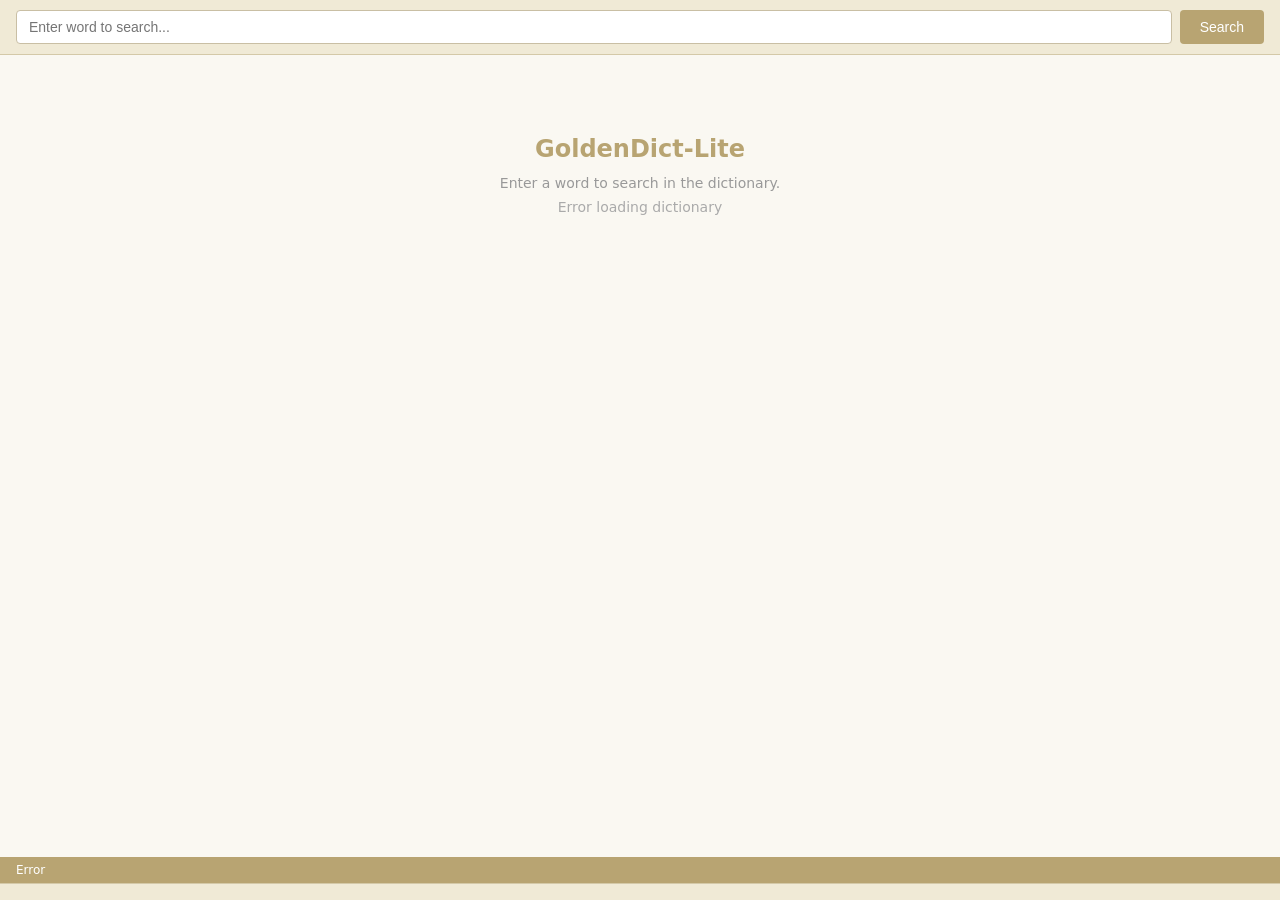
==== frontend/index.html @ 0f03b398 "feat: GoldenDict-Lite - lightweight MDX dictionary viewer - Extract MDX parser from goldendict-ng-26" ====
<!DOCTYPE html>
<html lang="zh-CN">
<head>
    <meta charset="UTF-8">
    <meta name="viewport" content="width=device-width, initial-scale=1.0">
    <title>GoldenDict-Lite</title>
    <link rel="stylesheet" href="css/style.css">
</head>
<body>
    <div class="app">
        <div class="search-bar">
            <input type="text" id="searchInput" placeholder="Enter word to search..." autocomplete="off">
            <button id="searchBtn">Search</button>
        </div>
        <div class="suggest-dropdown" id="suggestDropdown"></div>
        <div class="content-area" id="contentArea">
            <div class="welcome">
                <h2>GoldenDict-Lite</h2>
                <p>Enter a word to search in the dictionary.</p>
                <p id="dictInfo" class="dict-info"></p>
            </div>
        </div>
        <div class="status-bar">
            <span id="statusText">Ready</span>
        </div>
        <div class="dict-bar" id="dictBar"></div>
    </div>
    <script src="js/app.js"></script>
</body>
</html>
---- frontend/css/style.css ----
* { margin: 0; padding: 0; box-sizing: border-box; }
html, body { height: 100%; overflow: hidden; }
body {
    font-family: 'Segoe UI', system-ui, -apple-system, sans-serif;
    background: #faf8f2;
    color: #333;
    height: 100%;
    overflow: hidden;
}
.app {
    display: flex;
    flex-direction: column;
    height: 100vh;
    overflow: hidden;
}
.search-bar {
    display: flex;
    gap: 8px;
    padding: 10px 16px;
    background: #f0ead6;
    border-bottom: 1px solid #d4c9a8;
    position: relative;
    flex-shrink: 0;
}
.search-bar input {
    flex: 1;
    padding: 8px 12px;
    border: 1px solid #c9bfa4;
    border-radius: 4px;
    background: #fff;
    color: #333;
    font-size: 14px;
    outline: none;
}
.search-bar input:focus { border-color: #b8a472; }
.search-bar button {
    padding: 8px 20px;
    border: none;
    border-radius: 4px;
    background: #b8a472;
    color: #fff;
    font-size: 14px;
    cursor: pointer;
}
.search-bar button:hover { background: #a08f5f; }
.suggest-dropdown {
    display: none;
    position: absolute;
    top: 50px;
    left: 16px;
    right: 96px;
    background: #fff;
    border: 1px solid #c9bfa4;
    border-radius: 0 0 4px 4px;
    max-height: 300px;
    overflow-y: auto;
    z-index: 100;
    box-shadow: 0 4px 8px rgba(0,0,0,0.08);
}
.suggest-dropdown.active { display: block; }
.suggest-item {
    padding: 8px 12px;
    cursor: pointer;
    font-size: 13px;
    border-bottom: 1px solid #eee;
    color: #333;
}
.suggest-item:hover { background: #f0ead6; }
.suggest-item:last-child { border-bottom: none; }
.content-area {
    flex: 1;
    overflow-y: auto;
    overflow-x: hidden;
    padding: 20px;
    background: #faf8f2;
    min-height: 0;
}
.welcome {
    text-align: center;
    padding: 60px 20px;
    color: #999;
}
.welcome h2 { color: #b8a472; margin-bottom: 12px; font-size: 24px; }
.welcome p { margin-bottom: 8px; font-size: 14px; }
.dict-info { font-size: 12px; color: #aaa; }
.dict-results { max-width: 800px; }
.dict-section {
    margin-bottom: 16px;
    border: 1px solid #d4c9a8;
    border-radius: 6px;
    background: #fff;
    overflow: hidden;
}
.dict-name {
    background: #f0ead6;
    padding: 8px 14px;
    font-weight: bold;
    font-size: 13px;
    color: #7a6b4a;
    border-bottom: 1px solid #d4c9a8;
}
.dict-article {
    padding: 12px 14px;
    line-height: 1.7;
    font-size: 14px;
    overflow-x: auto;
}
.dict-article b, .dict-article strong { color: #8a7a52; }
.dict-article img { max-width: 100%; }
.dict-icon { width: 20px; height: 20px; vertical-align: middle; margin-right: 6px; border-radius: 3px; }
.dict-bar {
    display: flex;
    gap: 16px;
    padding: 8px 16px;
    background: #f0ead6;
    border-top: 1px solid #d4c9a8;
    overflow-x: auto;
    flex-shrink: 0;
}
.dict-bar-item {
    display: flex;
    align-items: center;
    gap: 6px;
    white-space: nowrap;
    font-size: 12px;
    color: #7a6b4a;
}
.dict-bar-item img { width: 18px; height: 18px; border-radius: 3px; }
.status-bar {
    padding: 6px 16px;
    background: #b8a472;
    color: #fff;
    font-size: 12px;
    flex-shrink: 0;
}
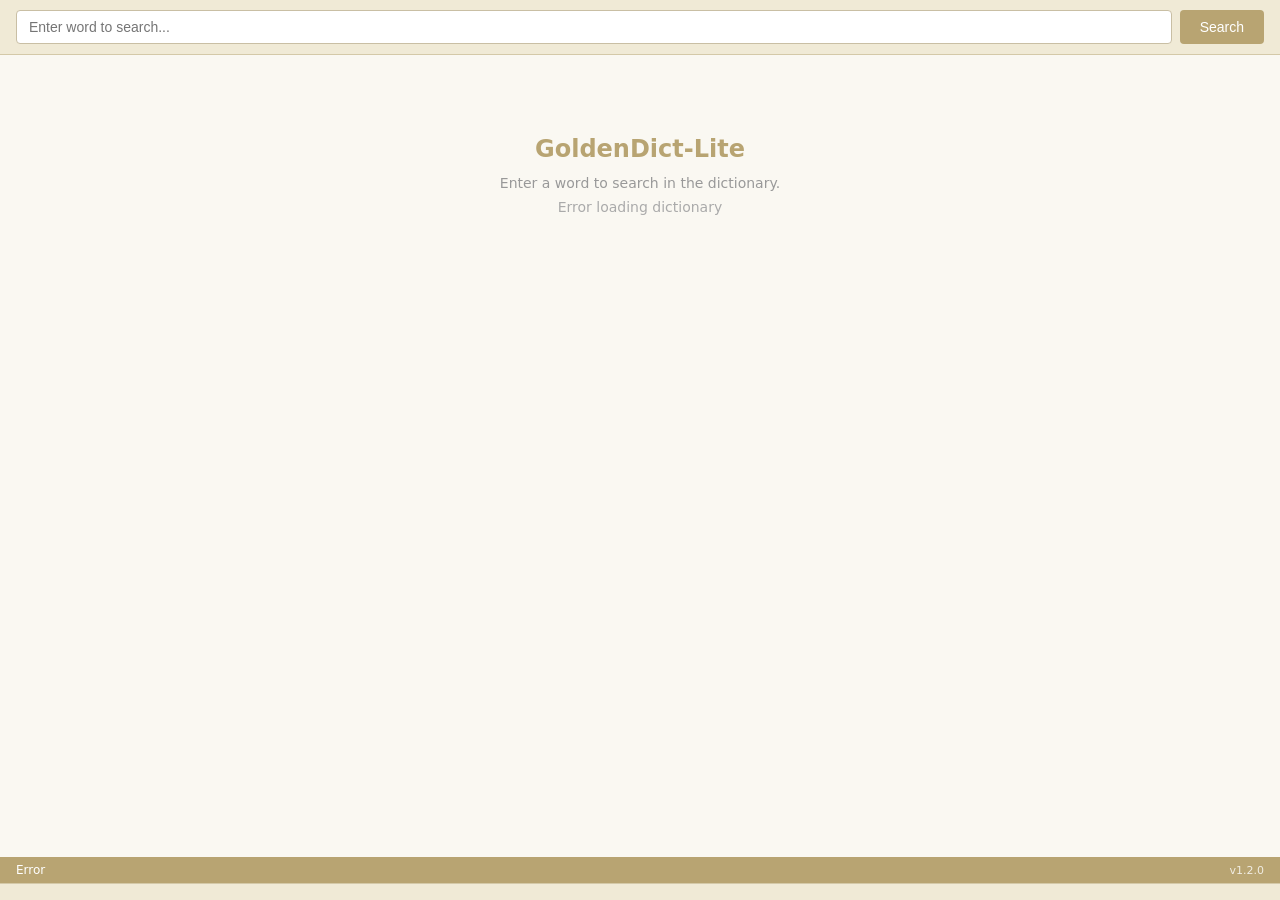
==== commit cf66ad3f: "feat: v1.2.0 - MDD图片嵌入、构建脚本优化、版本信息资源" ====
--- a/frontend/index.html
+++ b/frontend/index.html
@@ -22,6 +22,7 @@
         </div>
         <div class="status-bar">
             <span id="statusText">Ready</span>
+            <span id="versionText">v1.2.0</span>
         </div>
         <div class="dict-bar" id="dictBar"></div>
     </div>
--- a/frontend/css/style.css
+++ b/frontend/css/style.css
@@ -90,6 +90,7 @@
     border-radius: 6px;
     background: #fff;
     overflow: hidden;
+    position: relative;
 }
 .dict-name {
     background: #f0ead6;
@@ -98,15 +99,81 @@
     font-size: 13px;
     color: #7a6b4a;
     border-bottom: 1px solid #d4c9a8;
+    cursor: pointer;
+    display: flex;
+    align-items: center;
+    gap: 8px;
+    user-select: none;
+    position: relative;
+    z-index: 1;
+}
+.dict-name:hover { background: #e8e0c8; }
+.dict-name .collapse-btn {
+    display: inline-flex;
+    align-items: center;
+    justify-content: center;
+    width: 18px;
+    height: 18px;
+    border-radius: 3px;
+    background: #d4c9a8;
+    color: #7a6b4a;
+    font-size: 11px;
+    flex-shrink: 0;
+    transition: transform 0.2s;
+}
+.dict-name.collapsed .collapse-btn {
+    transform: rotate(-90deg);
 }
 .dict-article {
     padding: 12px 14px;
     line-height: 1.7;
     font-size: 14px;
-    overflow-x: auto;
+    overflow: hidden;
+    transition: max-height 0.25s ease, padding 0.25s ease, opacity 0.2s ease;
+    position: relative;
+}
+/* Prevent absolute positioned elements from escaping */
+.dict-article * {
+    max-width: 100%;
+}
+.dict-article [style*="position: absolute"],
+.dict-article [style*="position:absolute"] {
+    position: relative !important;
+}
+.dict-article.collapsed {
+    max-height: 0 !important;
+    padding-top: 0;
+    padding-bottom: 0;
+    opacity: 0;
+    overflow: hidden;
 }
 .dict-article b, .dict-article strong { color: #8a7a52; }
 .dict-article img { max-width: 100%; }
+
+/* Keep word title and audio button on the same line */
+.dict-article h2, .dict-article h3, .dict-article h4,
+.dict-article .headword, .dict-article .entry-title {
+    display: inline;
+    margin-right: 8px;
+}
+
+/* Audio links should be inline with the word */
+.dict-article a[data-sound] {
+    display: inline-block;
+    vertical-align: middle;
+    margin-left: 4px;
+}
+.dict-article a[data-sound] img {
+    width: 18px;
+    height: 18px;
+    vertical-align: middle;
+}
+
+/* Container for word and audio - keep them together */
+.dict-article .pron, .dict-article .phonetic {
+    display: inline;
+    white-space: nowrap;
+}
 .dict-icon { width: 20px; height: 20px; vertical-align: middle; margin-right: 6px; border-radius: 3px; }
 .dict-bar {
     display: flex;
@@ -122,8 +189,24 @@
     align-items: center;
     gap: 6px;
     white-space: nowrap;
+    overflow: hidden;
+    text-overflow: ellipsis;
     font-size: 12px;
     color: #7a6b4a;
+    cursor: grab;
+    padding: 4px 8px;
+    border-radius: 4px;
+    width: 120px;
+    flex-shrink: 0;
+    transition: background 0.15s, transform 0.15s;
+}
+.dict-bar-item:hover { background: #e8e0c8; }
+.dict-bar-item.dragging {
+    opacity: 0.5;
+    transform: scale(0.95);
+}
+.dict-bar-item.drag-over {
+    border-left: 2px solid #b8a472;
 }
 .dict-bar-item img { width: 18px; height: 18px; border-radius: 3px; }
 .status-bar {
@@ -132,4 +215,12 @@
     color: #fff;
     font-size: 12px;
     flex-shrink: 0;
-}
+    display: flex;
+    justify-content: space-between;
+    align-items: center;
+}
+
+#versionText {
+    opacity: 0.8;
+    font-size: 11px;
+}
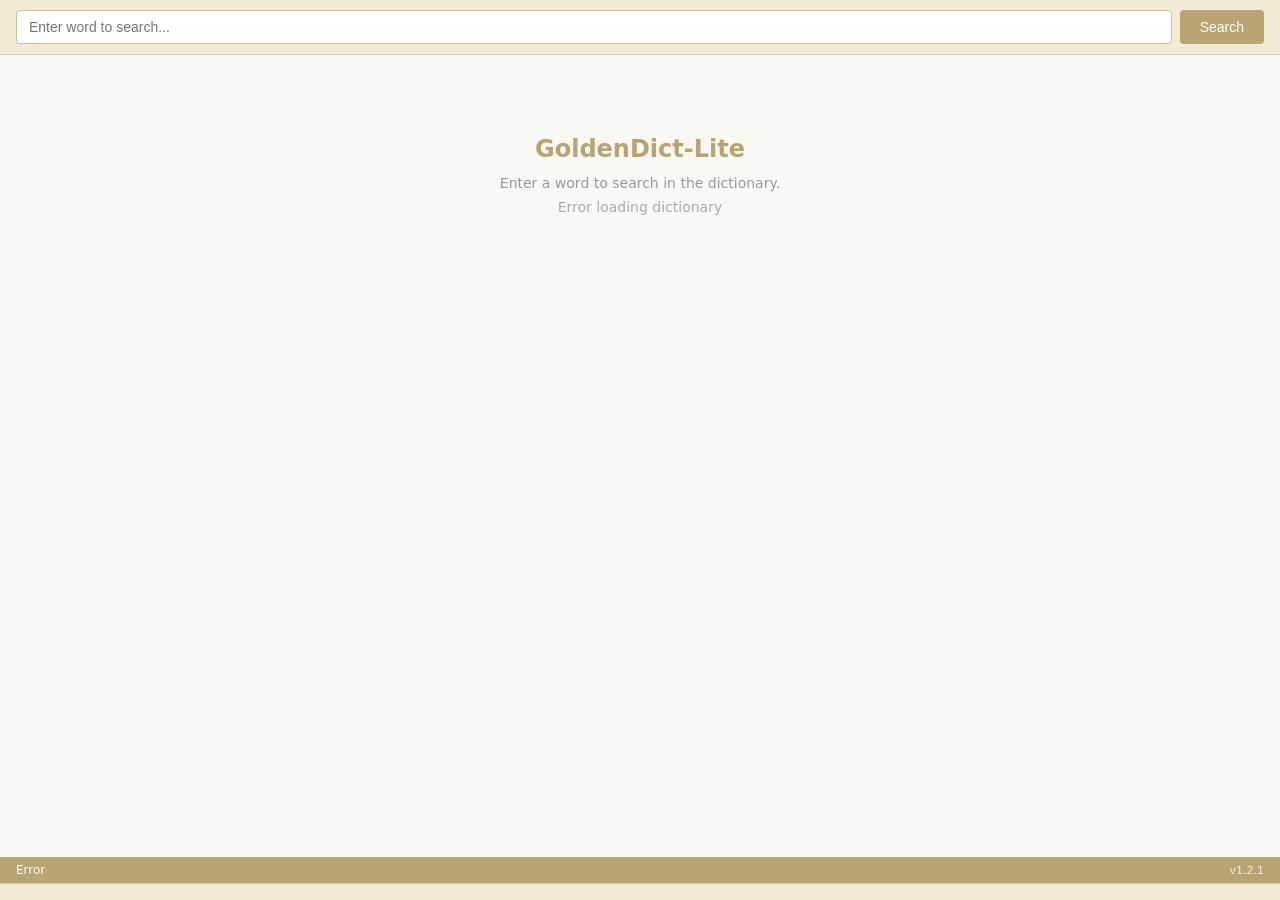
==== commit ff67ede8: "fix: v1.2.1 - MDX Encrypted attribute crash, parser hardening - Fix std::stoi throwing on non-numeri" ====
--- a/frontend/index.html
+++ b/frontend/index.html
@@ -22,7 +22,7 @@
         </div>
         <div class="status-bar">
             <span id="statusText">Ready</span>
-            <span id="versionText">v1.2.0</span>
+            <span id="versionText">v1.2.1</span>
         </div>
         <div class="dict-bar" id="dictBar"></div>
     </div>
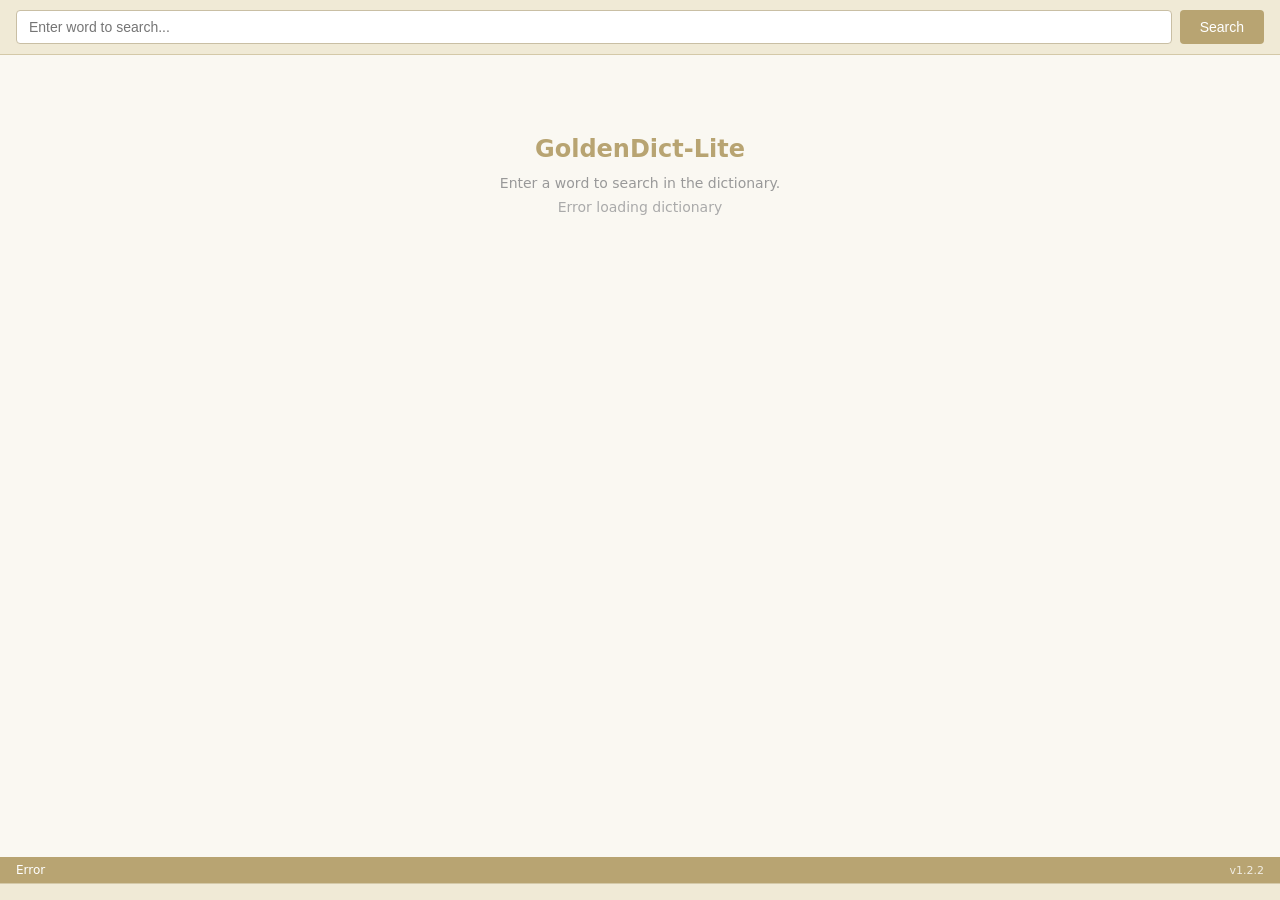
==== commit ab011057: "chore: v1.2.2 - Oxford toggle, @@@LINK, CSS url resolution from MDD" ====
--- a/frontend/index.html
+++ b/frontend/index.html
@@ -3,6 +3,7 @@
 <head>
     <meta charset="UTF-8">
     <meta name="viewport" content="width=device-width, initial-scale=1.0">
+    <meta http-equiv="Content-Security-Policy" content="default-src 'self' 'unsafe-inline' 'unsafe-eval' data:">
     <title>GoldenDict-Lite</title>
     <link rel="stylesheet" href="css/style.css">
 </head>
@@ -22,7 +23,7 @@
         </div>
         <div class="status-bar">
             <span id="statusText">Ready</span>
-            <span id="versionText">v1.2.1</span>
+            <span id="versionText">v1.2.2</span>
         </div>
         <div class="dict-bar" id="dictBar"></div>
     </div>
--- a/frontend/css/style.css
+++ b/frontend/css/style.css
@@ -169,6 +169,14 @@
     vertical-align: middle;
 }
 
+/* Ensure <details>/<summary> native toggle works */
+.dict-article details {
+    display: block !important;
+}
+.dict-article details > summary::-webkit-details-marker {
+    display: none;
+}
+
 /* Container for word and audio - keep them together */
 .dict-article .pron, .dict-article .phonetic {
     display: inline;
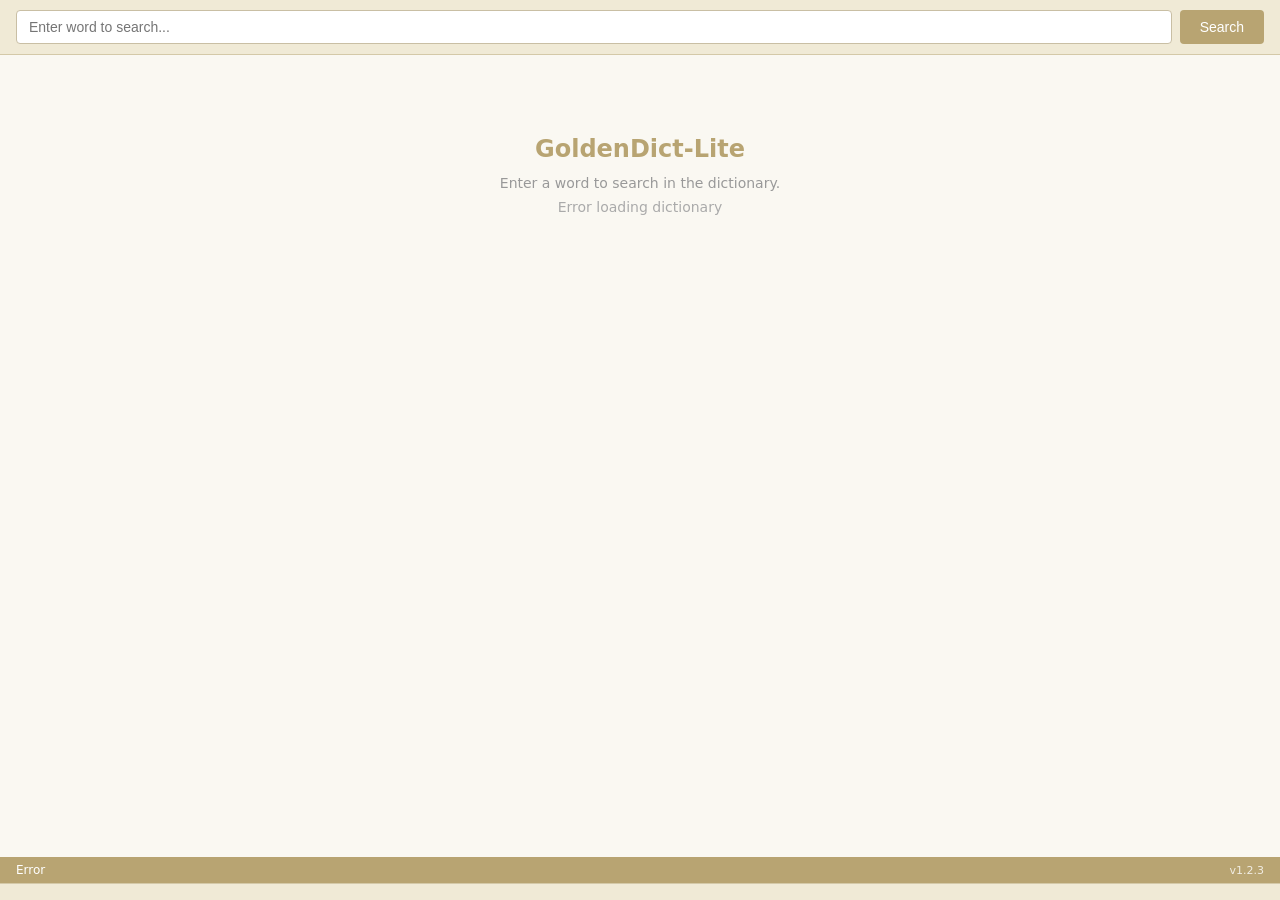
==== commit 4ebe061b: "chore: v1.2.3 - image toggle, entry:// links, IndexedDB dict order" ====
--- a/frontend/index.html
+++ b/frontend/index.html
@@ -23,7 +23,7 @@
         </div>
         <div class="status-bar">
             <span id="statusText">Ready</span>
-            <span id="versionText">v1.2.2</span>
+            <span id="versionText">v1.2.3</span>
         </div>
         <div class="dict-bar" id="dictBar"></div>
     </div>
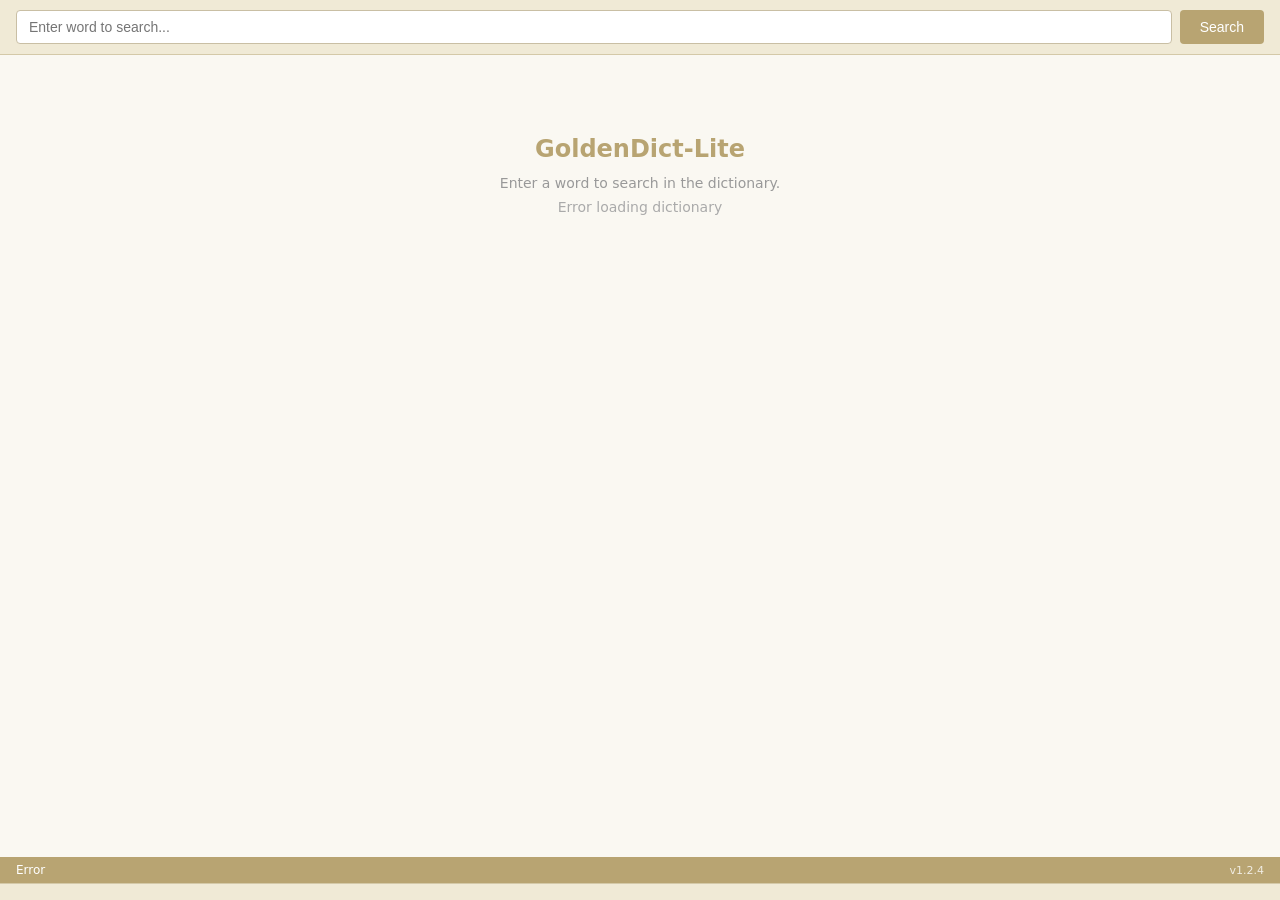
==== commit e86982d6: "chore: v1.2.4 - @@@LINK fix, CSS scoping fix" ====
--- a/frontend/index.html
+++ b/frontend/index.html
@@ -23,7 +23,7 @@
         </div>
         <div class="status-bar">
             <span id="statusText">Ready</span>
-            <span id="versionText">v1.2.3</span>
+            <span id="versionText">v1.2.4</span>
         </div>
         <div class="dict-bar" id="dictBar"></div>
     </div>
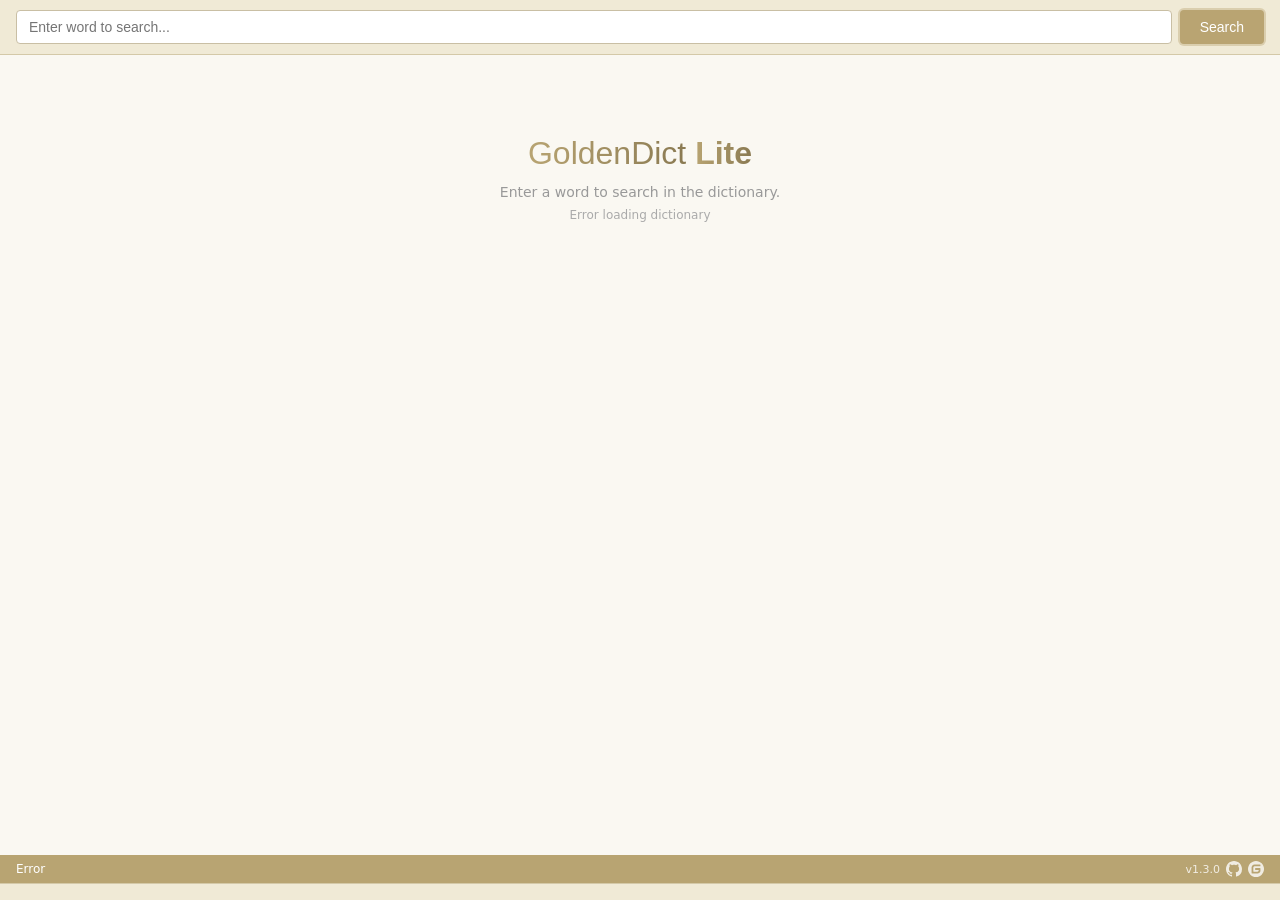
==== commit f66e2f56: "chore: v1.3.0 - status bar layout, shell_open, toast theme, version bump" ====
--- a/frontend/index.html
+++ b/frontend/index.html
@@ -6,6 +6,7 @@
     <meta http-equiv="Content-Security-Policy" content="default-src 'self' 'unsafe-inline' 'unsafe-eval' data:">
     <title>GoldenDict-Lite</title>
     <link rel="stylesheet" href="css/style.css">
+    <script src="js/html2canvas.min.js"></script>
 </head>
 <body>
     <div class="app">
@@ -16,16 +17,37 @@
         <div class="suggest-dropdown" id="suggestDropdown"></div>
         <div class="content-area" id="contentArea">
             <div class="welcome">
-                <h2>GoldenDict-Lite</h2>
+                <h2 class="welcome-title">
+                    <span class="welcome-gd">GoldenDict</span>
+                    <span class="welcome-lite"> Lite</span>
+                </h2>
                 <p>Enter a word to search in the dictionary.</p>
                 <p id="dictInfo" class="dict-info"></p>
             </div>
         </div>
         <div class="status-bar">
             <span id="statusText">Ready</span>
-            <span id="versionText">v1.2.4</span>
+            <div class="right-group">
+                <span id="versionText">v1.3.0</span>
+                <a href="https://github.com/Emsoro/GoldenDict-Lite" class="git-link" title="GitHub">
+                    <svg viewBox="0 0 16 16" width="16" height="16">
+                        <path fill="currentColor" d="M8 0C3.58 0 0 3.58 0 8c0 3.54 2.29 6.53 5.47 7.59.4.07.55-.17.55-.38 0-.19-.01-.82-.01-1.49-2.01.37-2.53-.49-2.69-.94-.09-.23-.48-.94-.82-1.13-.28-.15-.68-.52-.01-.53.63-.01 1.08.58 1.23.82.72 1.21 1.87.87 2.33.66.07-.52.28-.87.51-1.07-1.78-.2-3.64-.89-3.64-3.95 0-.87.31-1.59.82-2.15-.08-.2-.36-1.02.08-2.12 0 0 .67-.21 2.2.82.64-.18 1.32-.27 2-.27.68 0 1.36.09 2 .27 1.53-1.04 2.2-.82 2.2-.82.44 1.1.16 1.92.08 2.12.51.56.82 1.27.82 2.15 0 3.07-1.87 3.75-3.65 3.95.29.25.54.73.54 1.48 0 1.07-.01 1.93-.01 2.2 0 .21.15.46.55.38A8.013 8.013 0 0016 8c0-4.42-3.58-8-8-8z"/>
+                    </svg>
+                </a>
+                <a href="https://gitee.com/masonwu21/golden-dict-lite" class="git-link" title="Gitee">
+                    <svg viewBox="0 0 1024 1024" width="16" height="16">
+                        <path fill="currentColor" d="M512 1024q-104 0-199-40-92-39-163-110T40 711Q0 616 0 512t40-199Q79 221 150 150T313 40q95-40 199-40t199 40q92 39 163 110t110 163q40 95 40 199t-40 199q-39 92-110 163T711 984q-95 40-199 40z m259-569H480q-10 0-17.5 7.5T455 480v64q0 10 7.5 17.5T480 569h177q11 0 18.5 7.5T683 594v13q0 31-22.5 53.5T607 683H367q-11 0-18.5-7.5T341 657V417q0-31 22.5-53.5T417 341h354q11 0 18-7t7-18v-63q0-11-7-18t-18-7H417q-38 0-72.5 14T283 283q-27 27-41 61.5T228 417v354q0 11 7 18t18 7h373q46 0 85.5-22.5t62-62Q796 672 796 626V480q0-10-7-17.5t-18-7.5z"/>
+                    </svg>
+                </a>
+            </div>
         </div>
         <div class="dict-bar" id="dictBar"></div>
+    </div>
+    <div id="customDialog" class="dialog-overlay" style="display:none;">
+        <div class="dialog-box">
+            <div class="dialog-content" id="dialogContent"></div>
+            <button class="dialog-btn" id="dialogBtn">确定</button>
+        </div>
     </div>
     <script src="js/app.js"></script>
 </body>
--- a/frontend/css/style.css
+++ b/frontend/css/style.css
@@ -41,8 +41,43 @@
     color: #fff;
     font-size: 14px;
     cursor: pointer;
-}
-.search-bar button:hover { background: #a08f5f; }
+    position: relative;
+    z-index: 1;
+    overflow: visible;
+}
+
+.search-bar button::after {
+    content: '';
+    position: absolute;
+    top: -2px;
+    left: -2px;
+    right: -2px;
+    bottom: -2px;
+    border-radius: 6px;
+    background: rgba(184, 164, 114, 0.4);
+    z-index: -1;
+    animation: breathe 2s ease-in-out infinite;
+}
+
+@keyframes breathe {
+    0%, 100% {
+        transform: scale(1);
+        opacity: 0.4;
+    }
+    50% {
+        transform: scale(1.15);
+        opacity: 0;
+    }
+}
+
+.search-bar button:hover { 
+    background: #a08f5f;
+}
+
+.search-bar button:hover::after {
+    animation: none;
+    opacity: 0;
+}
 .suggest-dropdown {
     display: none;
     position: absolute;
@@ -80,12 +115,39 @@
     padding: 60px 20px;
     color: #999;
 }
-.welcome h2 { color: #b8a472; margin-bottom: 12px; font-size: 24px; }
+.welcome h2 { 
+    font-size: 32px;
+    margin-bottom: 12px;
+    font-family: "等线", "DengXian", "Microsoft YaHei", sans-serif;
+}
+.welcome-gd {
+    background: linear-gradient(90deg, #b8a472, #8a7a52);
+    -webkit-background-clip: text;
+    -webkit-text-fill-color: transparent;
+    background-clip: text;
+    font-weight: 300;
+}
+.welcome-lite {
+    background: linear-gradient(90deg, #b8a472, #8a7a52);
+    -webkit-background-clip: text;
+    -webkit-text-fill-color: transparent;
+    background-clip: text;
+    font-weight: bold;
+}
 .welcome p { margin-bottom: 8px; font-size: 14px; }
-.dict-info { font-size: 12px; color: #aaa; }
-.dict-results { max-width: 800px; }
+.welcome .dict-info { font-size: 12px; color: #aaa; }
+.dict-results {
+    display: grid;
+    grid-template-columns: 1fr;
+    gap: 16px;
+}
+@media (min-width: 1200px) {
+    .dict-results { grid-template-columns: repeat(2, 1fr); }
+}
+@media (min-width: 1800px) {
+    .dict-results { grid-template-columns: repeat(3, 1fr); }
+}
 .dict-section {
-    margin-bottom: 16px;
     border: 1px solid #d4c9a8;
     border-radius: 6px;
     background: #fff;
@@ -108,6 +170,23 @@
     z-index: 1;
 }
 .dict-name:hover { background: #e8e0c8; }
+.dict-name .export-btn {
+    margin-left: auto;
+    display: inline-flex;
+    align-items: center;
+    justify-content: center;
+    width: 24px;
+    height: 24px;
+    border-radius: 4px;
+    background: rgba(184,164,114,0.3);
+    color: #7a6b4a;
+    font-size: 13px;
+    cursor: pointer;
+    border: none;
+    transition: background 0.15s;
+    flex-shrink: 0;
+}
+.dict-name .export-btn:hover { background: rgba(184,164,114,0.6); }
 .dict-name .collapse-btn {
     display: inline-flex;
     align-items: center;
@@ -228,7 +307,77 @@
     align-items: center;
 }
 
+.right-group {
+    display: flex;
+    align-items: center;
+    gap: 6px;
+}
+
 #versionText {
     opacity: 0.8;
     font-size: 11px;
 }
+
+.git-link {
+    opacity: 0.8;
+    transition: opacity 0.2s;
+    display: inline-flex;
+    align-items: center;
+    color: #fff;
+    cursor: pointer;
+}
+
+.git-link:hover {
+    opacity: 1;
+}
+
+.git-link svg {
+    width: 16px;
+    height: 16px;
+    fill: currentColor;
+}
+
+/* Custom Dialog */
+.dialog-overlay {
+    position: fixed;
+    top: 0;
+    left: 0;
+    right: 0;
+    bottom: 0;
+    background: rgba(0, 0, 0, 0.4);
+    display: flex;
+    align-items: center;
+    justify-content: center;
+    z-index: 1000;
+}
+.dialog-box {
+    background: #fff;
+    border-radius: 8px;
+    padding: 24px;
+    min-width: 300px;
+    max-width: 500px;
+    box-shadow: 0 4px 20px rgba(0, 0, 0, 0.15);
+    border: 1px solid #d4c9a8;
+}
+.dialog-content {
+    font-size: 14px;
+    color: #333;
+    line-height: 1.6;
+    margin-bottom: 20px;
+    word-break: break-all;
+}
+.dialog-btn {
+    display: block;
+    width: 100%;
+    padding: 10px 20px;
+    background: #b8a472;
+    color: #fff;
+    border: none;
+    border-radius: 4px;
+    font-size: 14px;
+    cursor: pointer;
+    transition: background 0.15s;
+}
+.dialog-btn:hover {
+    background: #a08f5f;
+}
